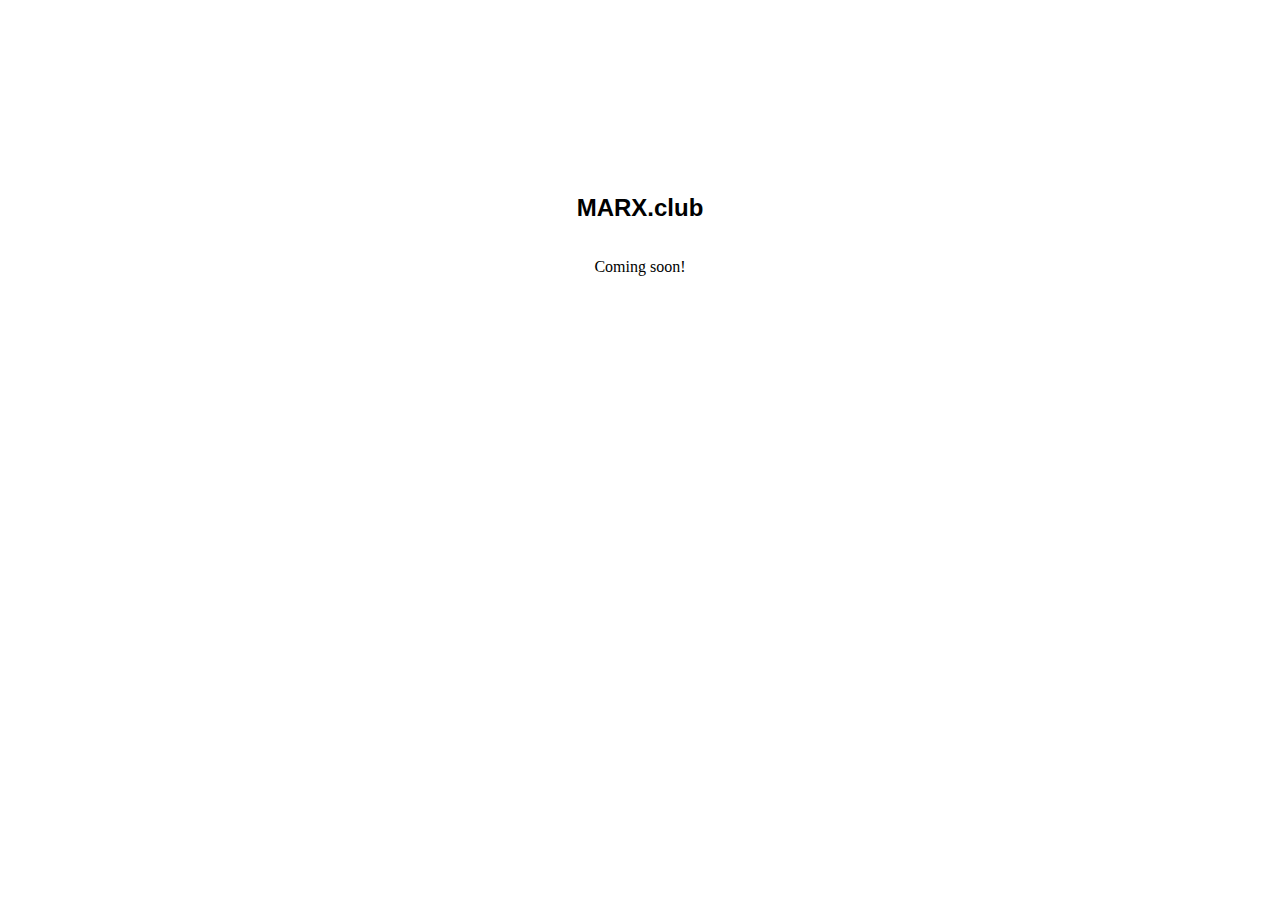
==== index.html @ b5aa6c9d "chapter 1" ====
<html lang="en">
  <head>
    <meta charset="utf-8" />

    <title>MARX.club</title>
  </head>

  <body>
    <div
      style="
        display: flex;
        flex-direction: column;
        justify-content: center;
        align-items: center;
        height: 50vh;
      "
    >
      <h2 style="font-family: Arial">MARX.club</h2>
      <p>Coming soon!</p>
    </div>
  </body>
</html>
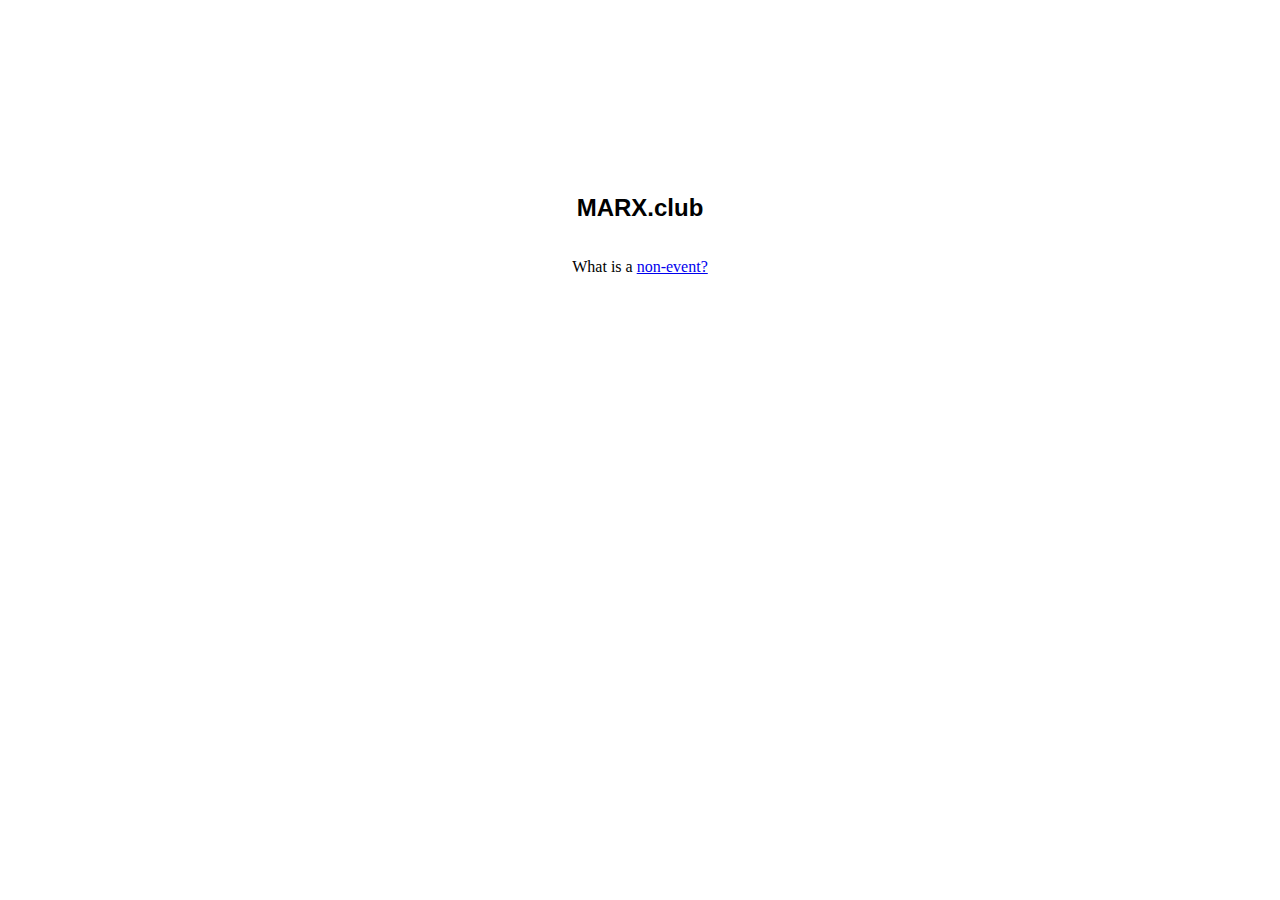
==== commit dbdfd13d: "Add non event page" ====
--- a/index.html
+++ b/index.html
@@ -16,7 +16,7 @@
       "
     >
       <h2 style="font-family: Arial">MARX.club</h2>
-      <p>Coming soon!</p>
+      <p>What is a <a href="/non-event.html">non-event?</p>
     </div>
   </body>
 </html>
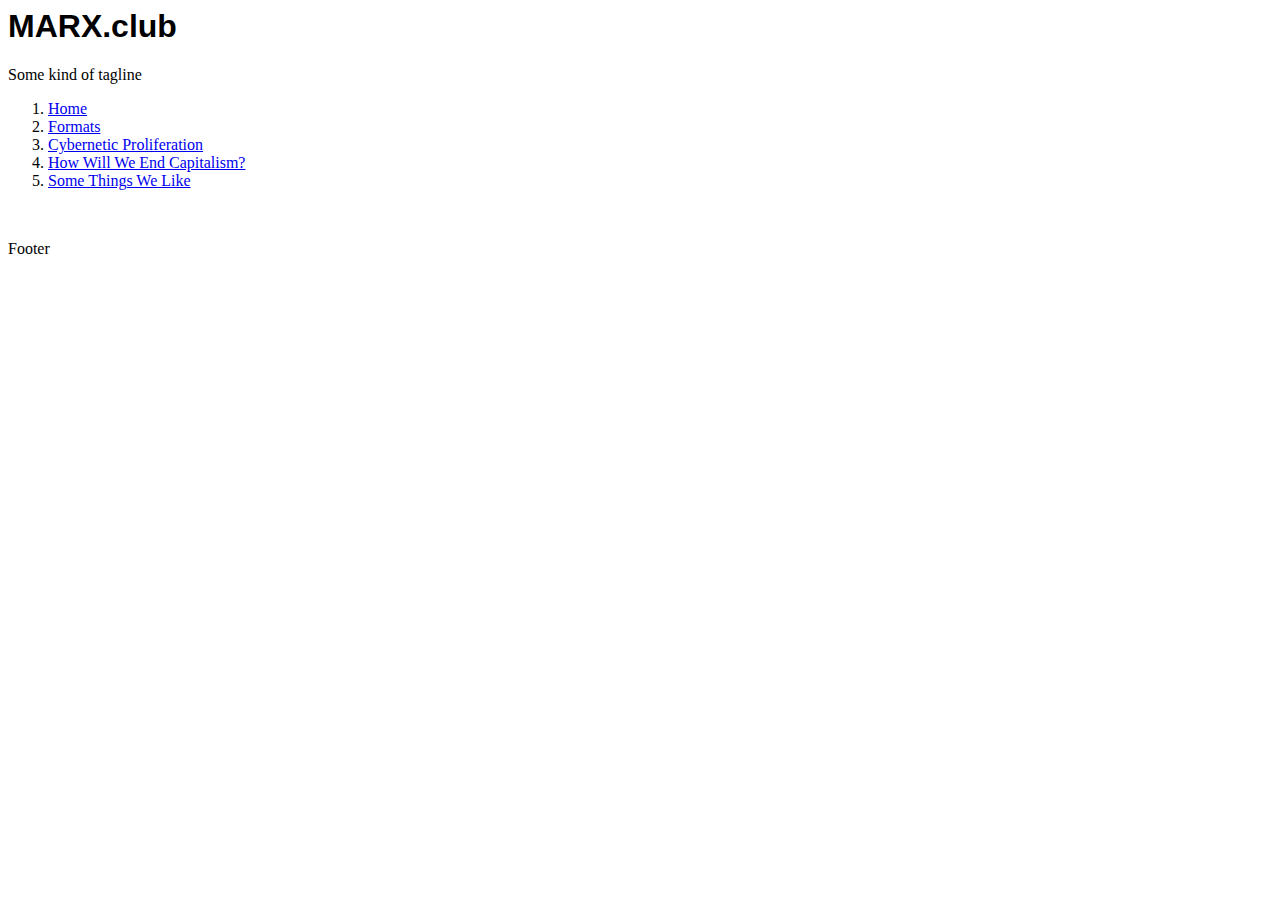
==== commit 77c252b6: "WIP: layout and FE routing" ====
--- a/index.html
+++ b/index.html
@@ -1,22 +1,27 @@
 <html lang="en">
   <head>
     <meta charset="utf-8" />
-
     <title>MARX.club</title>
+    <link rel="stylesheet" href="styles.css" />
+    <script defer src="router.js"></script>
   </head>
-
   <body>
-    <div
-      style="
-        display: flex;
-        flex-direction: column;
-        justify-content: center;
-        align-items: center;
-        height: 50vh;
-      "
-    >
-      <h2 style="font-family: Arial">MARX.club</h2>
-      <p>What is a <a href="/non-event.html">non-event?</p>
-    </div>
+    <header contentEditable>
+      <div>
+        <h1 style="font-family: Arial">MARX.club</h1>
+        <p>Some kind of tagline</p>
+      </div>
+      <nav class="nav">
+        <ol>
+          <li><a href="/">Home</a></li>
+          <li><a href="/formats">Formats</a></li>
+          <li><a href="/formats">Cybernetic Proliferation</a></li>
+          <li><a href="/how">How Will We End Capitalism?</a></li>
+          <li><a href="/how">Some Things We Like</a></li>
+        </ol>
+      </nav>
+    </header>
+    <main contentEditable></main>
+    <footer contentEditable>Footer</footer>
   </body>
 </html>
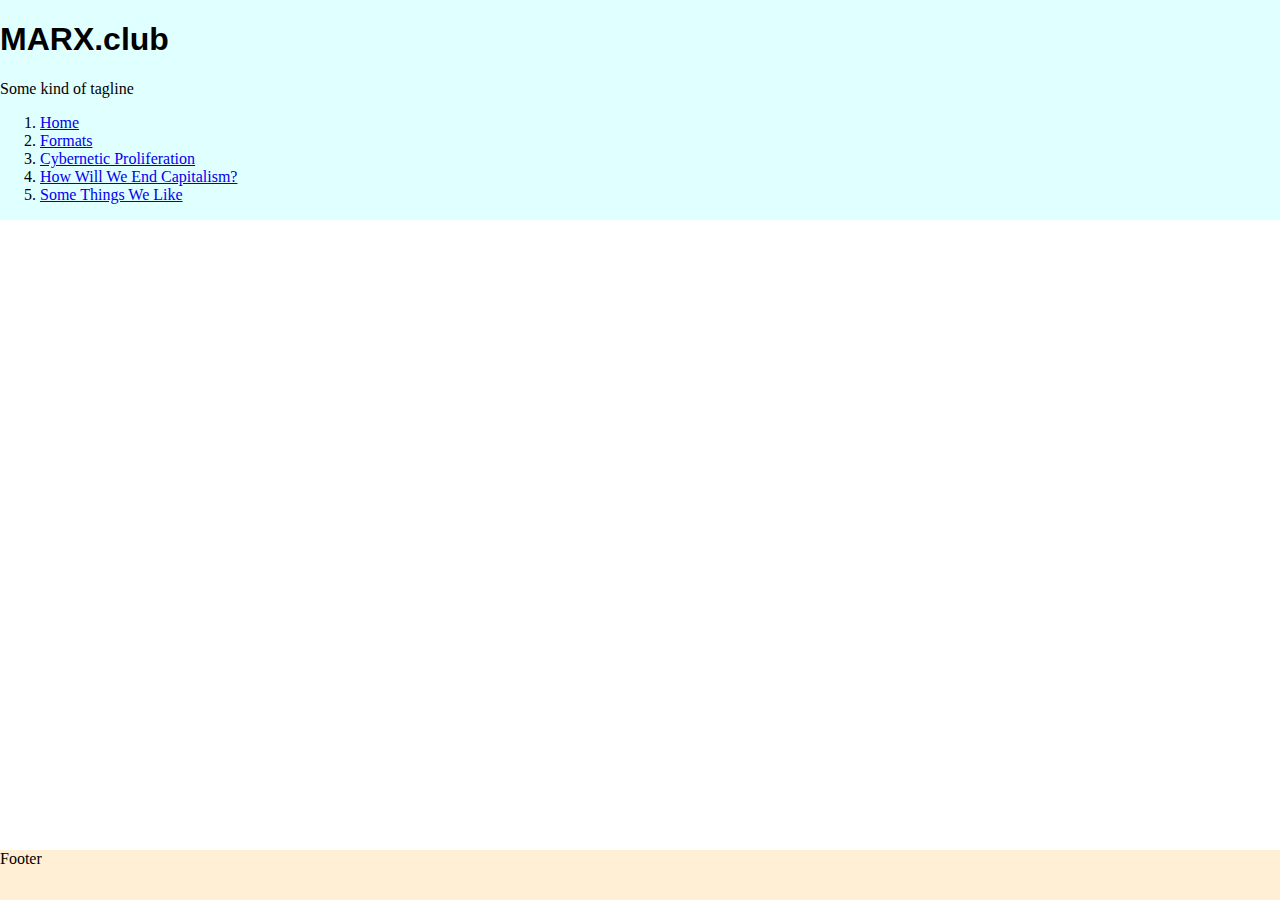
==== commit a5c8c265: "..." ====
--- a/index.html
+++ b/index.html
@@ -2,7 +2,7 @@
   <head>
     <meta charset="utf-8" />
     <title>MARX.club</title>
-    <link rel="stylesheet" href="styles.css" />
+    <link rel="stylesheet" href="style.css" />
     <script defer src="router.js"></script>
   </head>
   <body>
--- a/style.css
+++ b/style.css
@@ -0,0 +1,24 @@
+body {
+  height: 100vh;
+  margin: 0;
+}
+header {
+  min-height: 50px;
+  background: lightcyan;
+}
+footer {
+  min-height: 50px;
+  background: PapayaWhip;
+}
+
+/* Footer trick */
+body {
+  display: flex;
+  flex-direction: column;
+}
+
+footer {
+  margin-top: auto;
+}
+
+/* - End footer trick - */
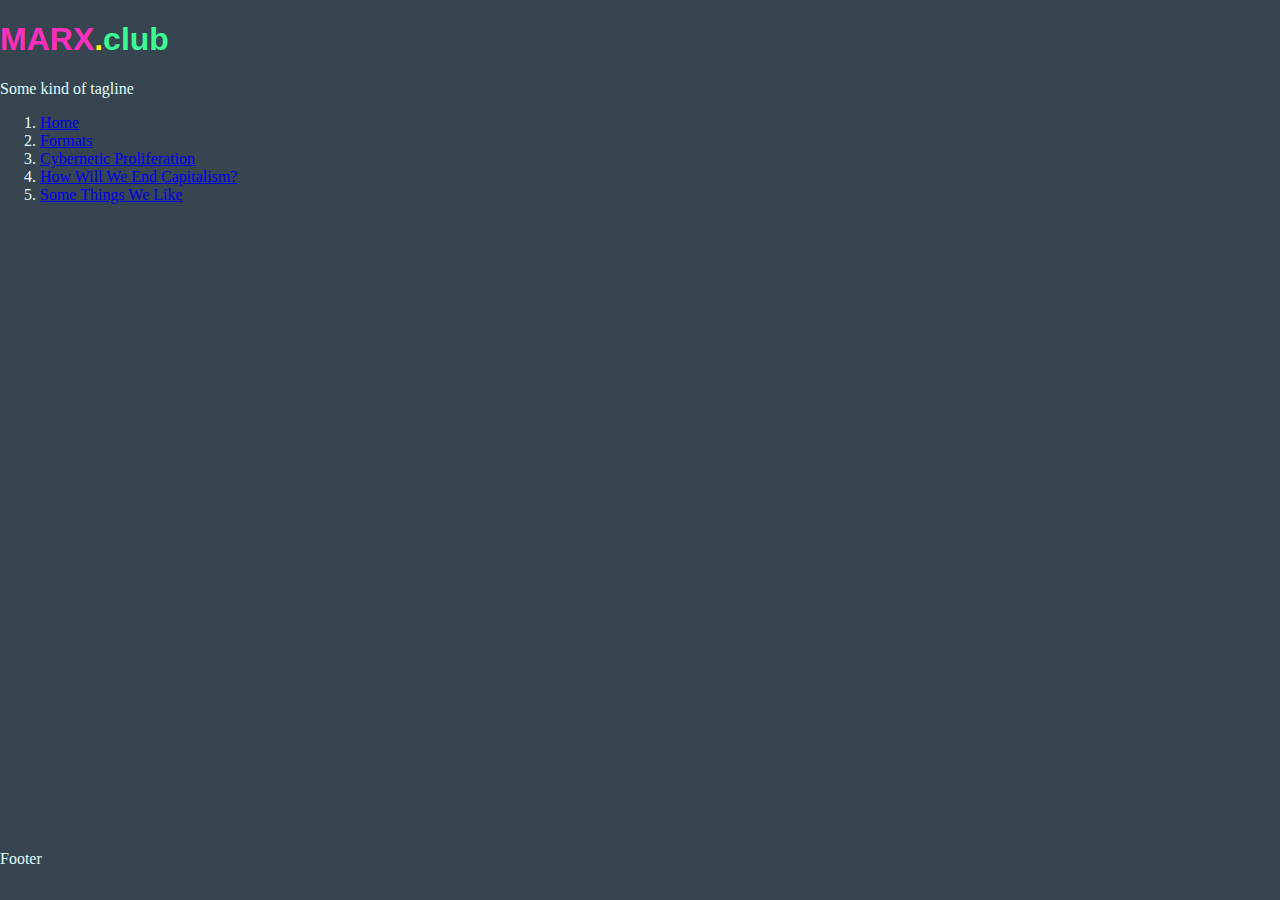
==== commit 7a48366b: "WIP: some styles" ====
--- a/index.html
+++ b/index.html
@@ -6,9 +6,12 @@
     <script defer src="router.js"></script>
   </head>
   <body>
-    <header contentEditable>
+    <header>
       <div>
-        <h1 style="font-family: Arial">MARX.club</h1>
+        <h1 style="font-family: Arial">
+          <span class="marx">MARX</span><span class="dot">.</span
+          ><span class="club">club</span>
+        </h1>
         <p>Some kind of tagline</p>
       </div>
       <nav class="nav">
@@ -21,7 +24,7 @@
         </ol>
       </nav>
     </header>
-    <main contentEditable></main>
-    <footer contentEditable>Footer</footer>
+    <main></main>
+    <footer>Footer</footer>
   </body>
 </html>
--- a/style.css
+++ b/style.css
@@ -4,17 +4,17 @@
 }
 header {
   min-height: 50px;
-  background: lightcyan;
 }
 footer {
   min-height: 50px;
-  background: PapayaWhip;
 }
 
 /* Footer trick */
 body {
   display: flex;
   flex-direction: column;
+  background-color: #36454f;
+  color: lightcyan;
 }
 
 footer {
@@ -22,3 +22,15 @@
 }
 
 /* - End footer trick - */
+
+.marx {
+  color: #fa2fbd;
+}
+
+.dot {
+  color: #fff01f;
+}
+
+.club {
+  color: #3cfa92;
+}
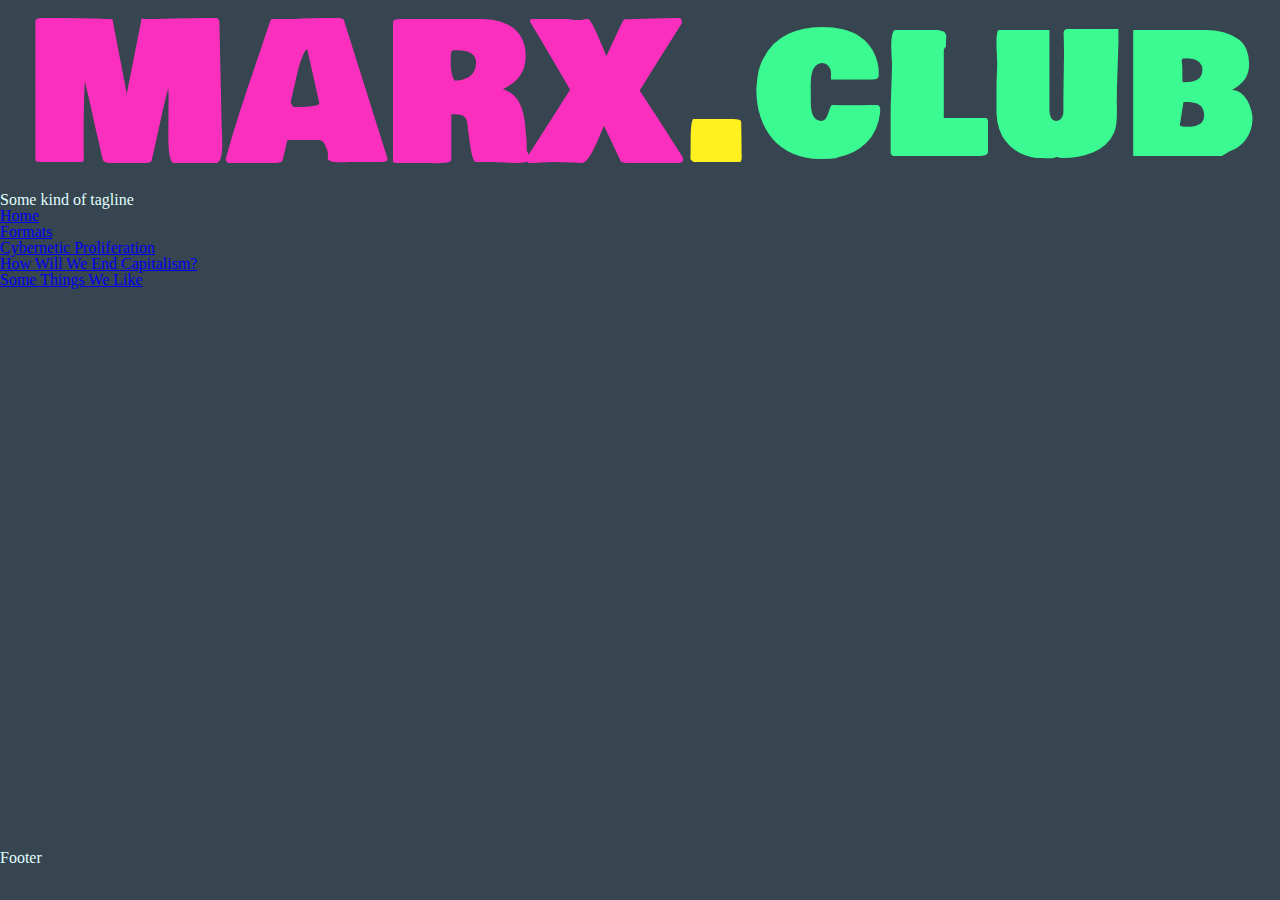
==== commit de201e3d: "Cool font etc" ====
--- a/index.html
+++ b/index.html
@@ -8,7 +8,7 @@
   <body>
     <header>
       <div>
-        <h1 style="font-family: Arial">
+        <h1>
           <span class="marx">MARX</span><span class="dot">.</span
           ><span class="club">club</span>
         </h1>
--- a/style.css
+++ b/style.css
@@ -1,3 +1,6 @@
+@import url("/reset.css");
+@import url("https://fonts.googleapis.com/css?family=Bowlby+One+SC");
+
 body {
   height: 100vh;
   margin: 0;
@@ -34,3 +37,9 @@
 .club {
   color: #3cfa92;
 }
+
+h1 {
+  text-align: center;
+  font-family: "Bowlby One SC", cursive;
+  font-size: 15vw;
+}
